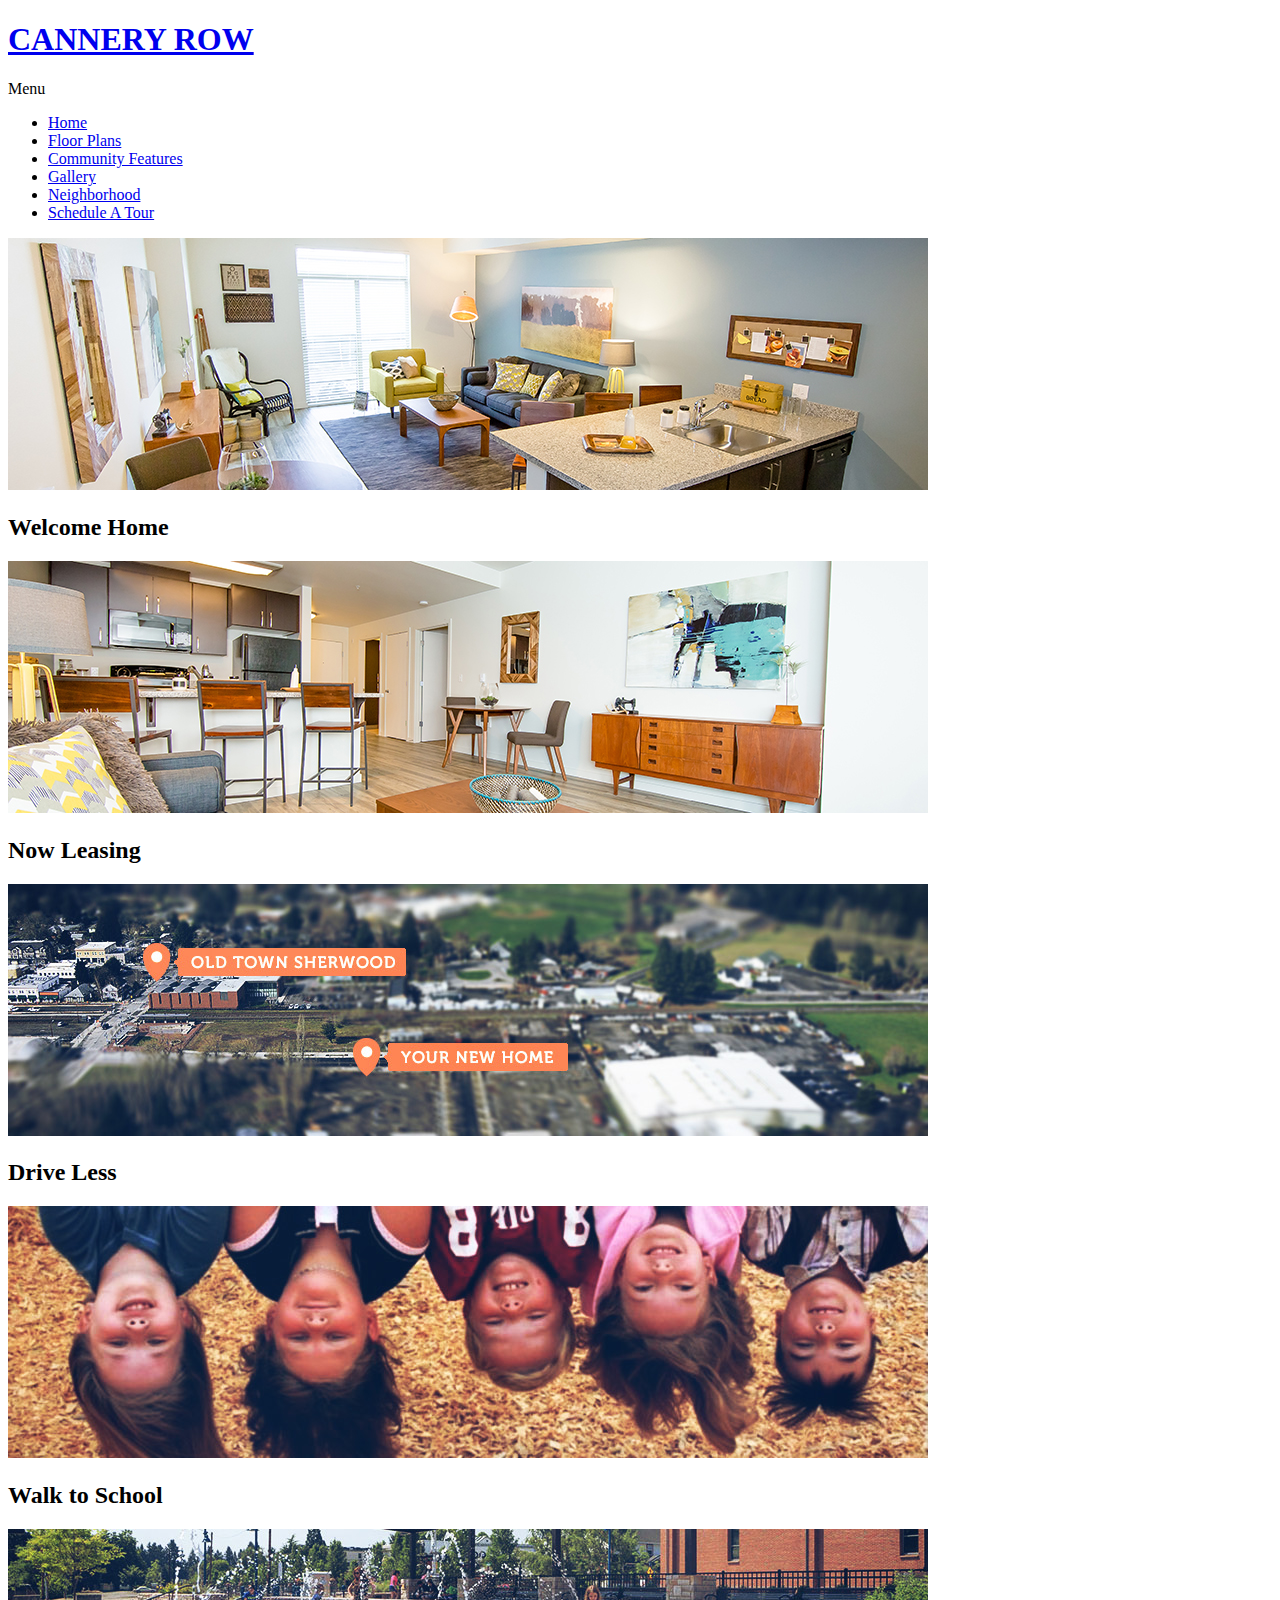
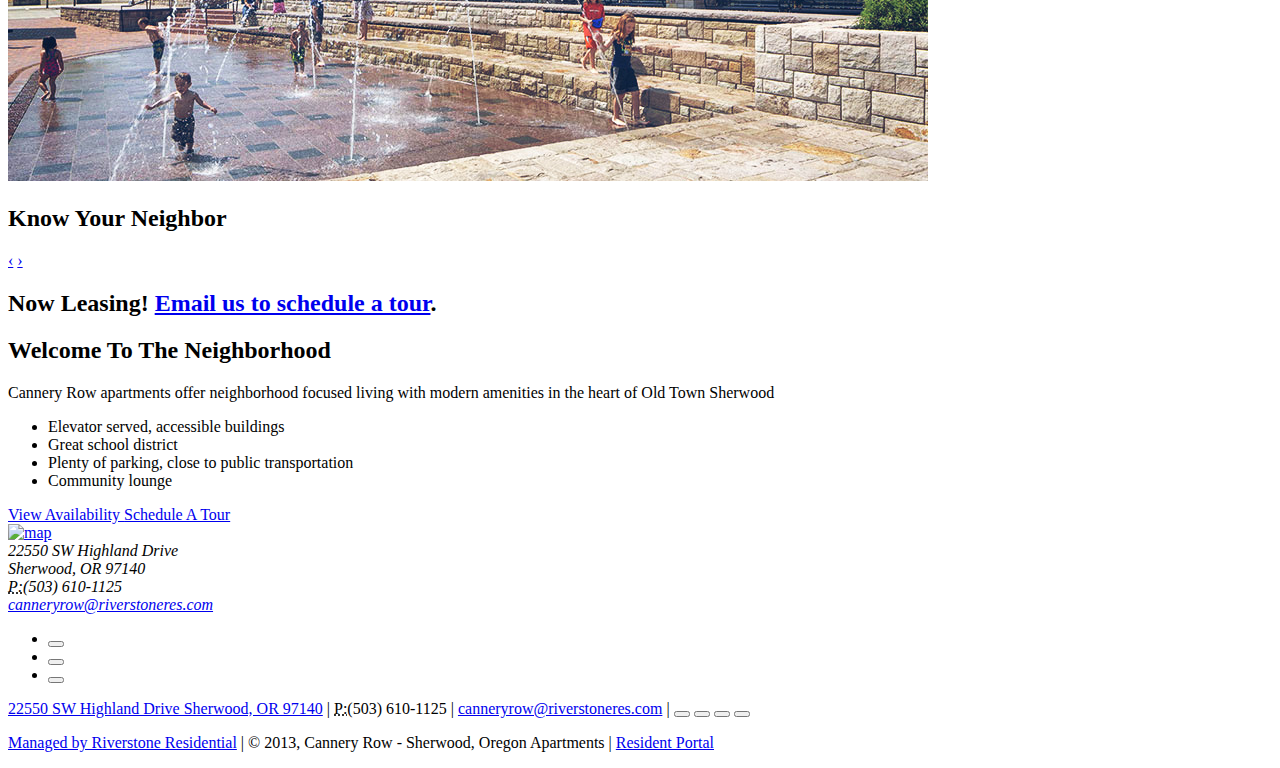
==== index.html @ 4dba92df "Final image updates" ====
<!DOCTYPE html>
<html lang="en" id="home">
    <head>
        <meta charset="utf-8">
        <title>Live At Cannery Row - Apartment's Sherwood</title>
        <meta name="description" content="Live At Cannery Row - Apartments in Sherwood, OR">
        <meta http-equiv="X-UA-Compatible" content="IE=edge,chrome=1">
        <meta name="viewport" content="width=device-width, initial-scale=1.0">
        <meta name="Description" content="Cannery Row apartments offer neighborhood focused living with modern amenities in the heart of Old Town Sherwood. Apartments are family and pet friendly, and close to public transportation." />
        <meta name="Keywords" content="Apartments, Sherwood Oregon, Cannery Square Park Apartments, Old Town Sherwood, Sherwood School District" />
        <meta name="robots" content="index, follow" />
        <meta name="revisit-after" content="3 days" />
        <meta name="copyright" content="Copyright 2013, All Rights Reserved." />
        <link rel="stylesheet" href="https://liveatcanneryrow.com/css/bootstrap.hardcorners.min.css">
        <link rel="stylesheet" href="https://netdna.bootstrapcdn.com/font-awesome/3.2.1/css/font-awesome.min.css">
        <link rel="stylesheet" href="https://liveatcanneryrow.com/css/default.css">
        <script src="https://liveatcanneryrow.com/js/respond.min.js"></script>
        <script src="https://cdnjs.cloudflare.com/ajax/libs/modernizr/2.6.2/modernizr.min.js"></script>
        <script type="text/javascript" src="https://use.typekit.net/yzh1dqu.js"></script>
        <script type="text/javascript">try{Typekit.load();}catch(e){}</script>
    </head>
    <body>
        <div id="wrapper">
            <h1 id="logo"><a href="index.html">CANNERY ROW</a></h1>
            <div id="nav">
                <a class="btn hidden-desktop" data-toggle="collapse" data-target=".nav-collapse"><i class="icon-reorder"></i> Menu</a>
                <div class="nav-collapse collapse">
                    <ul class="nav nav-pills">
                        <li class="active"><a href="index.html">Home</a></li>
                        <li><a href="floorplans.html">Floor Plans</a></li>
                        <li><a href="amenities.html">Community Features</a></li>
                        <li><a href="gallery.html">Gallery</a></li>
                        <li><a href="neighborhood.html">Neighborhood</a></li>
                        <li class="appt"><a href="mailto:canneryrow@riverstoneres.com">Schedule A Tour</a></li>
                    </ul>
                </div>
            </div>
            <div id="myCarousel" class="carousel slide">
                <div class="carousel-inner">
                    <div class="item active">
                        <img src="img/open-floor-plan.jpg" alt="Modern apartment with open floorplan">
                        <div class="container pull-right hidden-phone">
                            <div class="carousel-caption">
                                <h2>Welcome Home</h2>
                            </div>
                        </div>
                    </div>
                    <div class="item">
                        <img src="img/modern-kitchen.jpg" alt="Open kitche with entertainment area">
                        <div class="container pull-right hidden-phone">
                            <div class="carousel-caption">
                                <h2>Now Leasing</h2>
                            </div>
                        </div>
                    </div>
                    <div class="item">
                        <img src="img/walk-more.jpg" alt="Sherwood, Oregon Apartment Arial Photo">
                        <div class="container pull-right hidden-phone">
                            <div class="carousel-caption">
                                <h2>Drive Less</h2>
                            </div>
                        </div>
                    </div>
                    <div class="item">
                        <img src="img/walk-to-school.jpg" alt="Kid's playing at apartments">
                        <div class="container hidden-phone">
                            <div class="carousel-caption">
                                <h2>Walk to School</h2>
                            </div>
                        </div>
                    </div>
                    <div class="item">
                        <img src="img/cannery-park.jpg" alt="Cannery Square Park family playing">
                        <div class="container hidden-phone">
                            <div class="carousel-caption">
                                <h2>Know Your Neighbor</h2>
                            </div>
                        </div>
                    </div>
                </div>
                <a class="left carousel-control hidden-phone" href="#myCarousel" data-slide="prev">&lsaquo;</a>
                <a class="right carousel-control hidden-phone" href="#myCarousel" data-slide="next">&rsaquo;</a>
                </div><!-- /#myCarousel -->
                <h2 id="notice">Now Leasing! <a href="mailto:canneryrow@riverstoneres.com">Email us to schedule a tour</a>.</h2>
                <div class="content">
                    <h2 class="col1">Welcome To The Neighborhood</h2>
                    <p class="col2">Cannery Row apartments offer neighborhood focused living with modern amenities in the heart of Old Town Sherwood</p>
                    <div class="col2">
                        <ul>
                            <li>Elevator served, accessible buildings</li>
                            <li>Great school district</li>
                            <li>Plenty of parking, close to public transportation</li>
                            <li>Community lounge</li>
                        </ul>
                        <div class="cta">
                            <a class="btn btn-1 btn-1c grn" href="http://canneryrowapts.prospectportal.com/Apartments/module/property_info/property%5Bid%5D/80428/" target="_blank">View Availability</button>
                            <a class="btn btn-1 btn-1c" href="http://canneryrowapts.prospectportal.com/Apartments/module/property_info/property%5Bid%5D/80428/" target="_blank">Schedule A Tour</a>
                        </div>
                    </div>
                    <div class="contact col1">
                        <a href="https://mapsengine.google.com/map/edit?mid=zjKNaA0zBvYQ.kiDHvvYf10wk" target="_blank"><img class="map hidden-phone" src="img/sherwood-portland-apartments-map.png" alt="map"></a>
                        <address>
                        22550 SW Highland Drive<br>
                        Sherwood, OR 97140<br>
                        <abbr title="Phone">P:</abbr>(503) 610-1125<br>
                        <a href="mailto:canneryrow@riverstoneres.com">canneryrow@riverstoneres.com</a>
                        </address>
                        <ul id="social" class="inline">
                            <li><a href="https://www.facebook.com/pages/Cannery-Row-Apartments/533443603378016" target="_blank"><button class="btn fb" type="button"><i class="icon-facebook"></i></button></a></li>
                            <li><a href="http://twitter.com/canneryrowOR" target="_blank"><button class="btn twi" type="button"><i class="icon-twitter"></i></button></a></li>
                            <li><a href="http://instagram.com/canneryrowOR" target="_blank"><button class="btn ins" type="button"><i class="icon-instagram"></i></button></a></li>
                        </ul>
                    </div>
                </div>
                <div id="footer">
                    <p id="contact-sm"><a href="http://goo.gl/maps/1Rtyf" target="_blank">22550 SW Highland Drive Sherwood, OR 97140</a>
                    | <abbr title="Phone">P:</abbr>(503) 610-1125
                    | <a href="mailto:canneryrow@riverstoneres.com">canneryrow@riverstoneres.com</a>
                    | <a href="https://www.facebook.com/pages/Cannery-Row-Apartments/533443603378016" target="_blank"><button class="btn fb sm" type="button"><i class="icon-facebook"></i></button></a>
                    <a href="http://twitter.com/canneryrowOR" target="_blank"><button class="btn twi sm" type="button"><i class="icon-twitter"></i></button></a>
                    <a href="http://instagram.com/canneryrowOR" target="_blank"><button class="btn ins sm" type="button"><i class="icon-instagram"></i></button></a>
                    <a href="/email-subscription.html"><button class="btn eml sm" type="button"><i class="icon-envelope"></i></button></a></p>
                    <p id="mgmt"><a href="http://www.riverstoneres.com/">Managed by Riverstone Residential</a> | © 2013, Cannery Row - Sherwood, Oregon Apartments | <a href="https://canneryrowapts.residentportal.com/resident_portal/?module=authentication" target="_blank">Resident Portal</a></p>
                </div>
            </div>
            <script src="http://cdnjs.cloudflare.com/ajax/libs/jquery/1.10.2/jquery.min.js"></script>
            <script src="http://netdna.bootstrapcdn.com/twitter-bootstrap/2.3.2/js/bootstrap.min.js"></script>
            <script>
            (function(i,s,o,g,r,a,m){i['GoogleAnalyticsObject']=r;i[r]=i[r]||function(){
            (i[r].q=i[r].q||[]).push(arguments)},i[r].l=1*new Date();a=s.createElement(o),
            m=s.getElementsByTagName(o)[0];a.async=1;a.src=g;m.parentNode.insertBefore(a,m)
            })(window,document,'script','//www.google-analytics.com/analytics.js','ga');
            ga('create', 'UA-7177103-11', 'liveatcanneryrow.com');
            ga('send', 'pageview');
            </script>
        </body>
    </html>
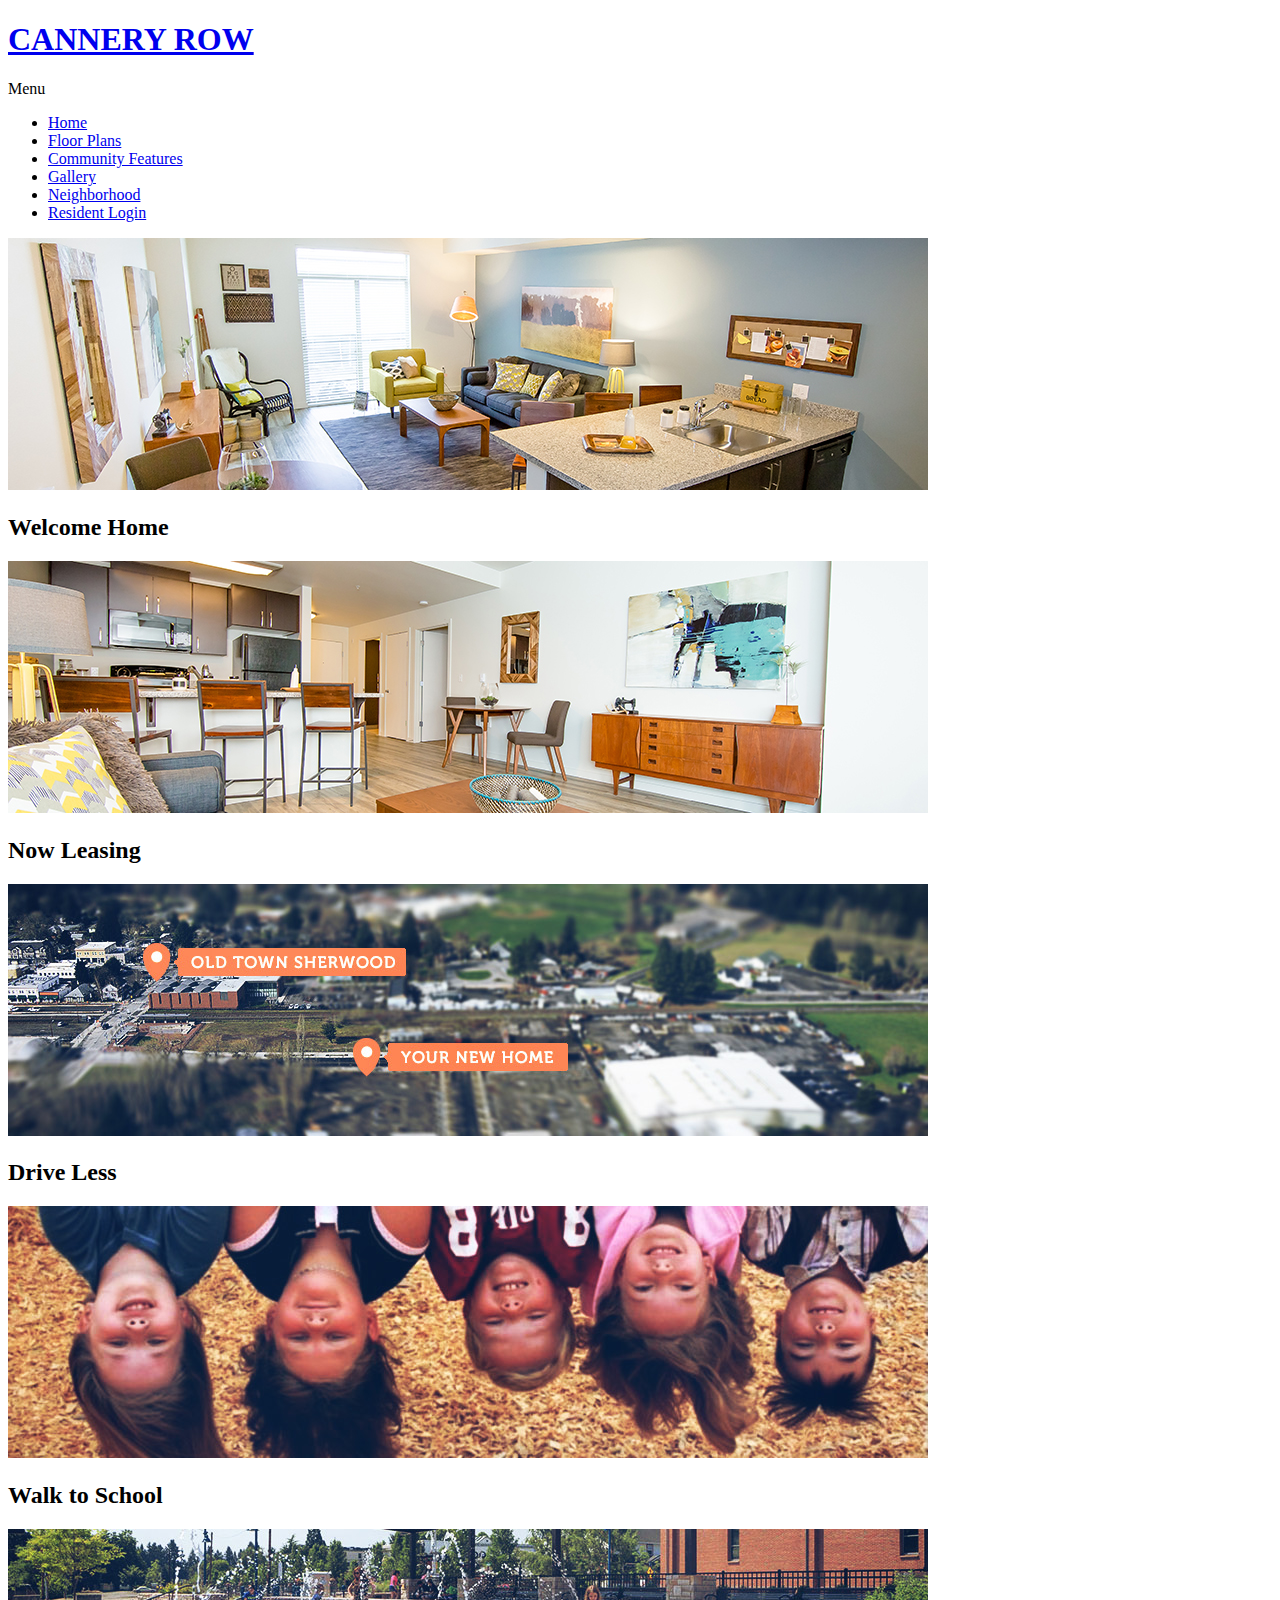
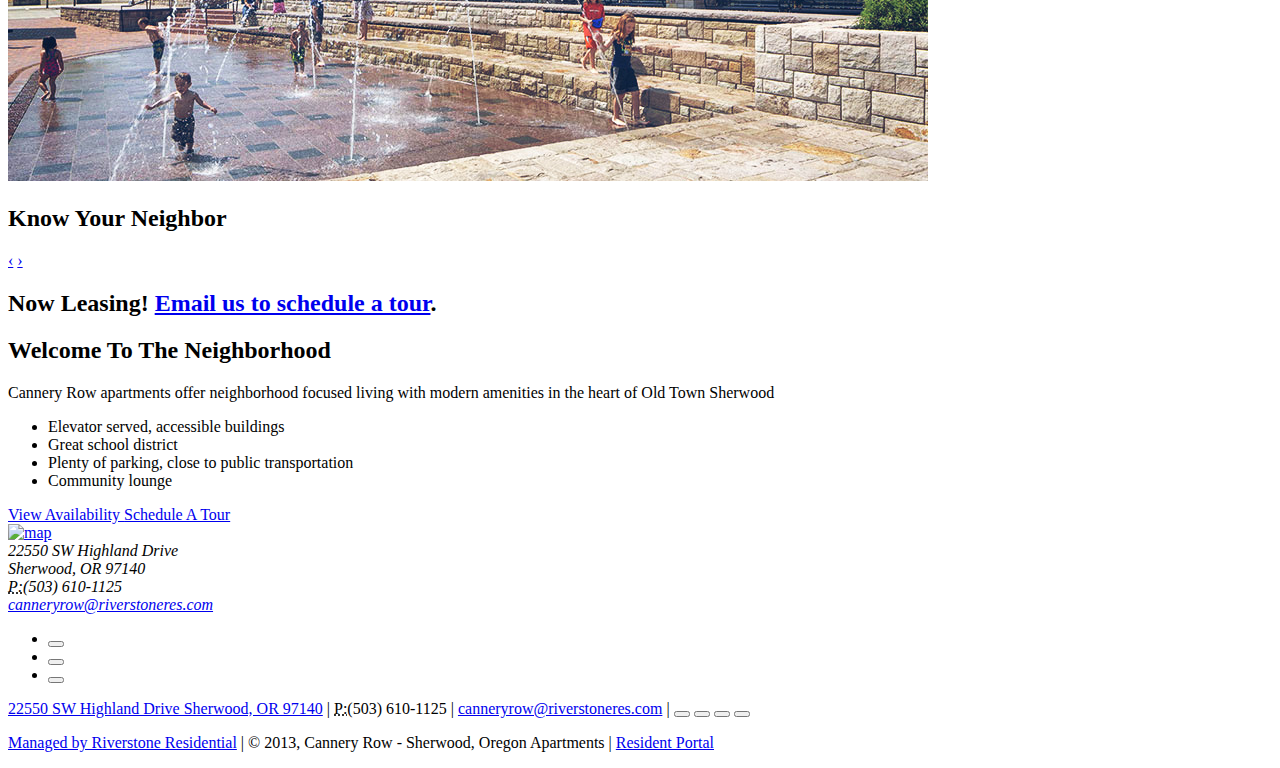
==== commit 9cb9f85e: "Replace appt button with Resident Login" ====
--- a/index.html
+++ b/index.html
@@ -31,7 +31,7 @@
                         <li><a href="amenities.html">Community Features</a></li>
                         <li><a href="gallery.html">Gallery</a></li>
                         <li><a href="neighborhood.html">Neighborhood</a></li>
-                        <li class="appt"><a href="mailto:canneryrow@riverstoneres.com">Schedule A Tour</a></li>
+                        <li class="appt"><a href="https://canneryrowapts.residentportal.com/resident_portal/?module=authentication" target="_blank">Resident Login</a></li>
                     </ul>
                 </div>
             </div>
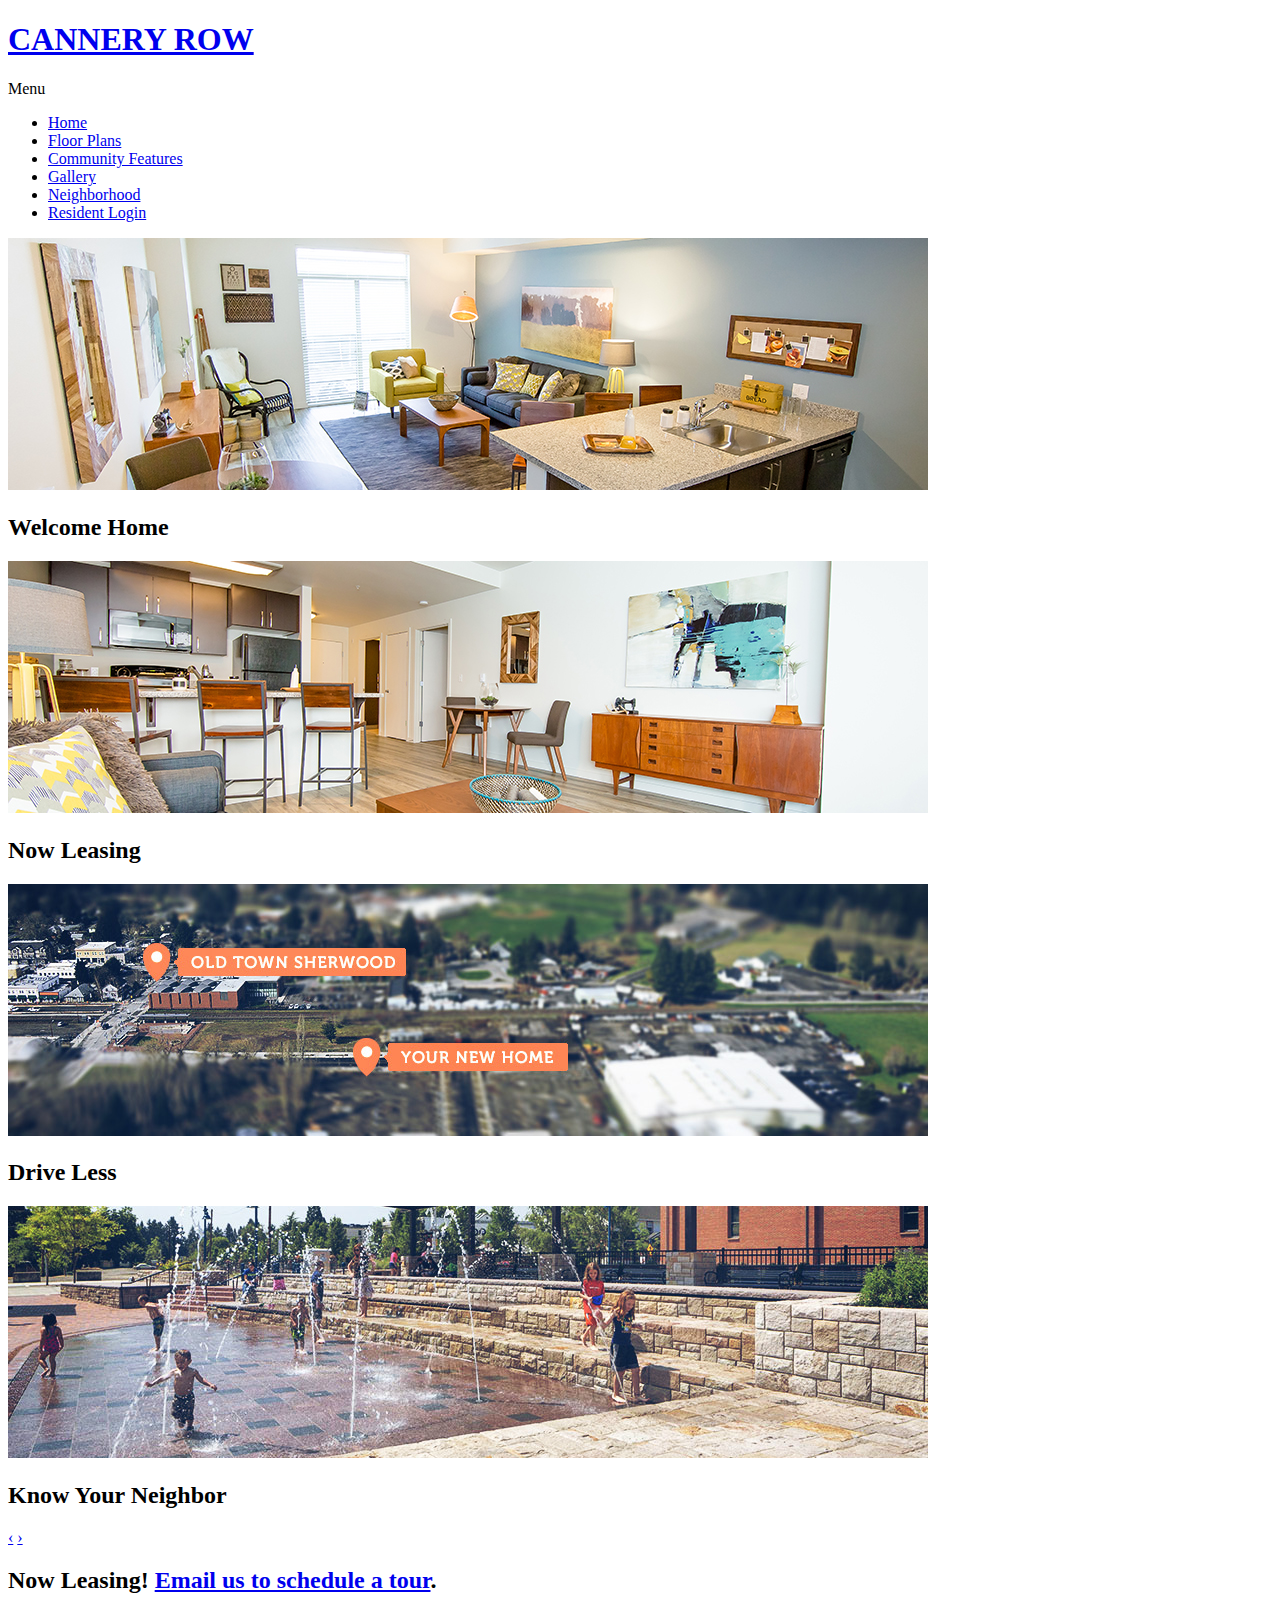
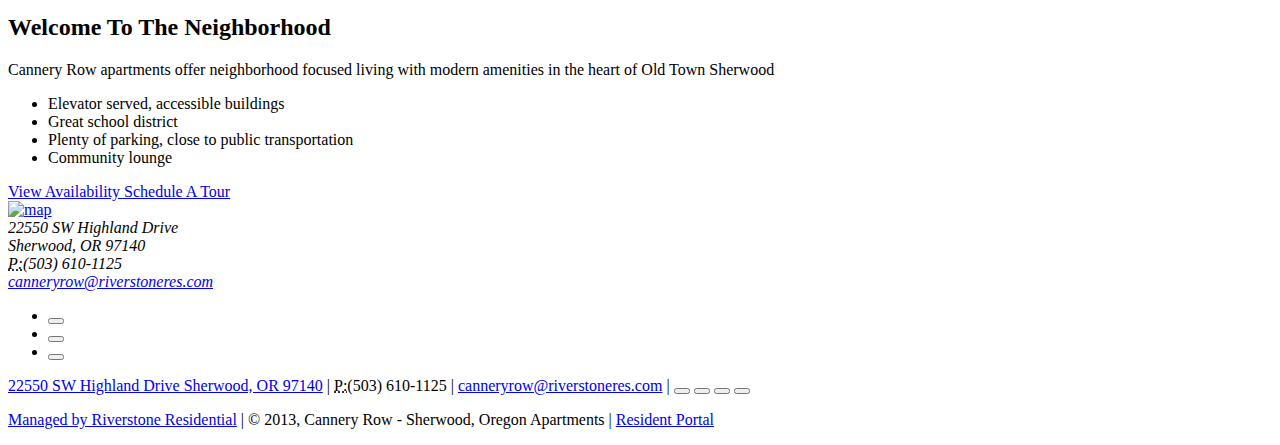
==== commit dfc9c528: "image updates" ====
--- a/index.html
+++ b/index.html
@@ -58,14 +58,6 @@
                         <div class="container pull-right hidden-phone">
                             <div class="carousel-caption">
                                 <h2>Drive Less</h2>
-                            </div>
-                        </div>
-                    </div>
-                    <div class="item">
-                        <img src="img/walk-to-school.jpg" alt="Kid's playing at apartments">
-                        <div class="container hidden-phone">
-                            <div class="carousel-caption">
-                                <h2>Walk to School</h2>
                             </div>
                         </div>
                     </div>
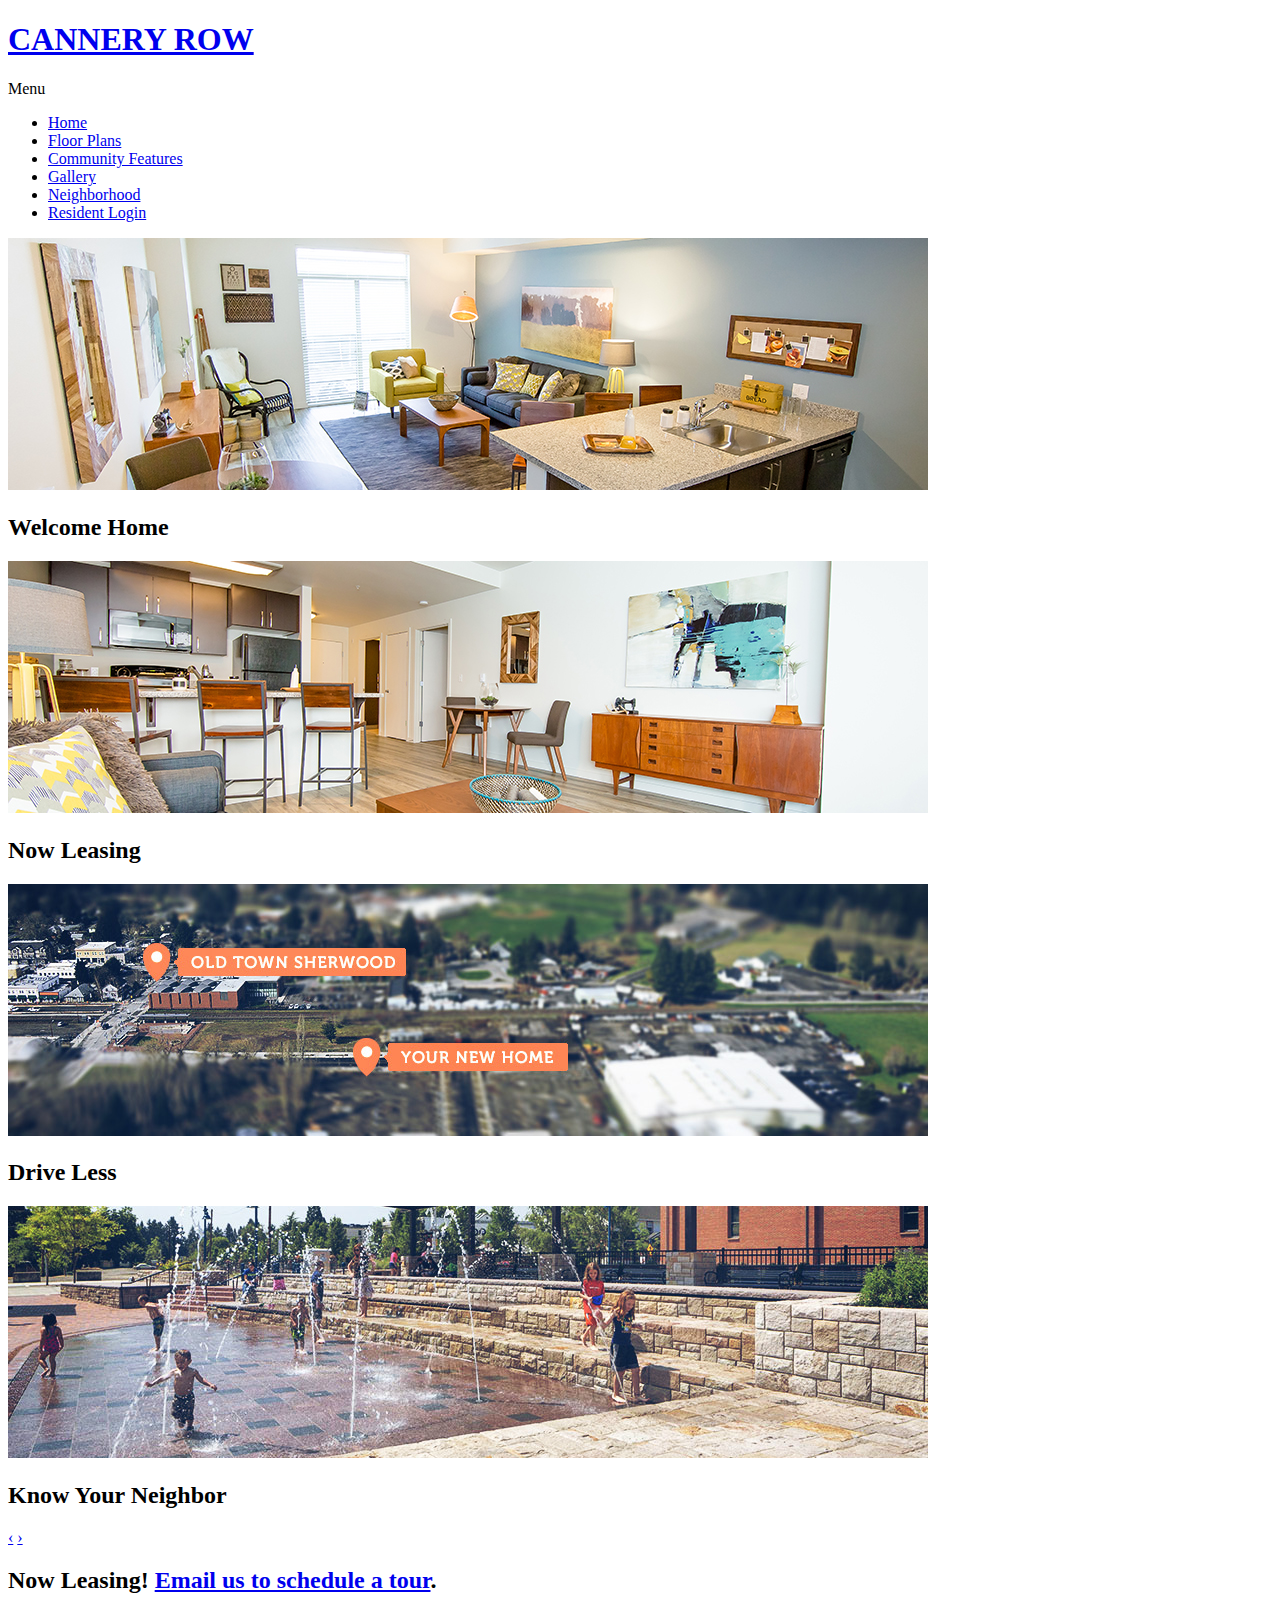
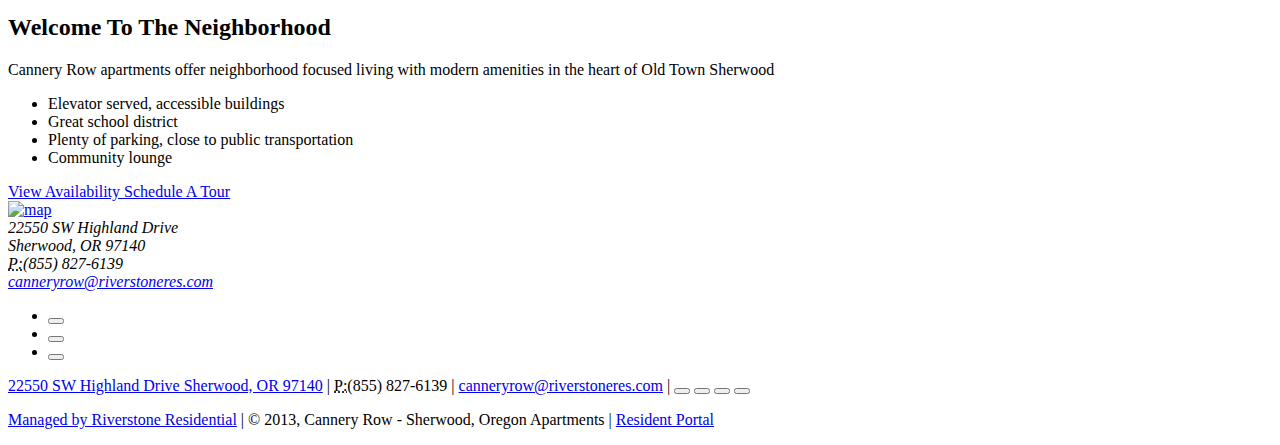
==== commit 8574dcbb: "Updated phone #" ====
--- a/index.html
+++ b/index.html
@@ -94,7 +94,7 @@
                         <address>
                         22550 SW Highland Drive<br>
                         Sherwood, OR 97140<br>
-                        <abbr title="Phone">P:</abbr>(503) 610-1125<br>
+                        <abbr title="Phone">P:</abbr>(855) 827-6139<br>
                         <a href="mailto:canneryrow@riverstoneres.com">canneryrow@riverstoneres.com</a>
                         </address>
                         <ul id="social" class="inline">
@@ -106,7 +106,7 @@
                 </div>
                 <div id="footer">
                     <p id="contact-sm"><a href="http://goo.gl/maps/1Rtyf" target="_blank">22550 SW Highland Drive Sherwood, OR 97140</a>
-                    | <abbr title="Phone">P:</abbr>(503) 610-1125
+                    | <abbr title="Phone">P:</abbr>(855) 827-6139
                     | <a href="mailto:canneryrow@riverstoneres.com">canneryrow@riverstoneres.com</a>
                     | <a href="https://www.facebook.com/pages/Cannery-Row-Apartments/533443603378016" target="_blank"><button class="btn fb sm" type="button"><i class="icon-facebook"></i></button></a>
                     <a href="http://twitter.com/canneryrowOR" target="_blank"><button class="btn twi sm" type="button"><i class="icon-twitter"></i></button></a>
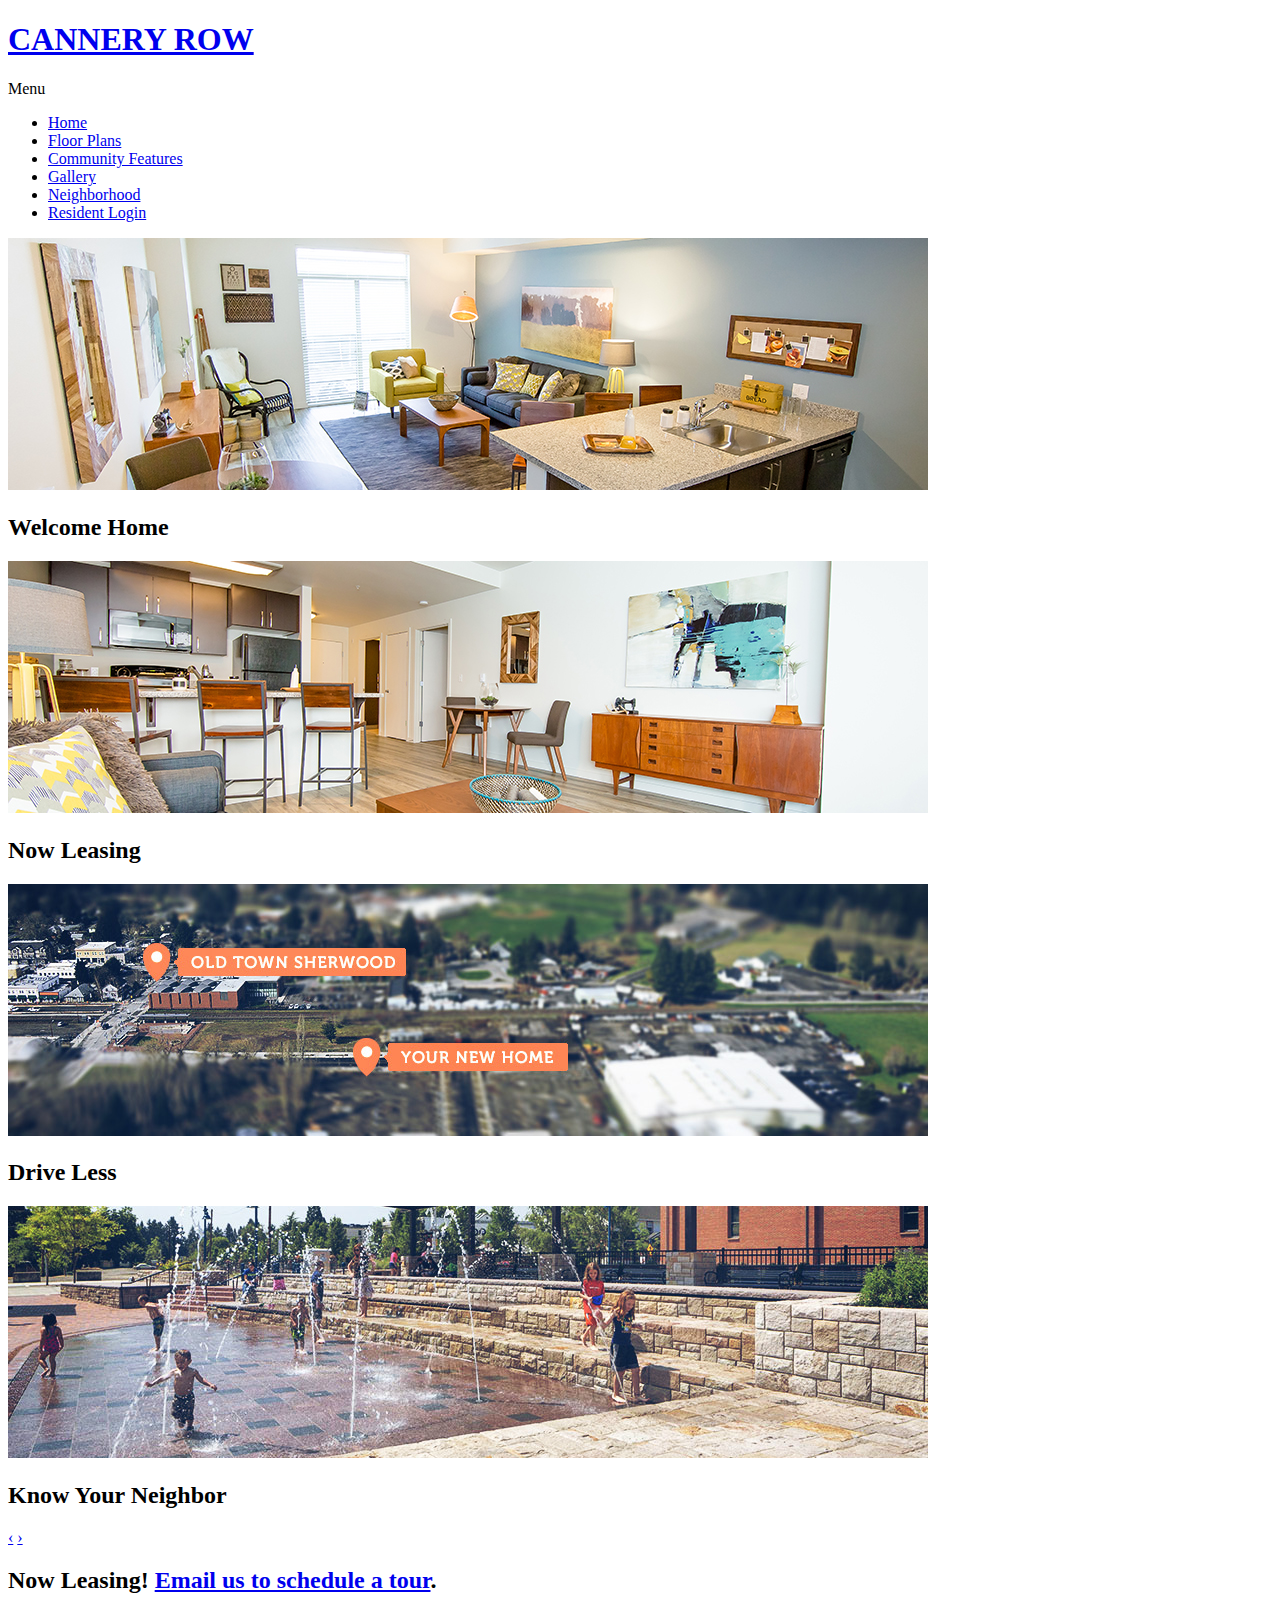
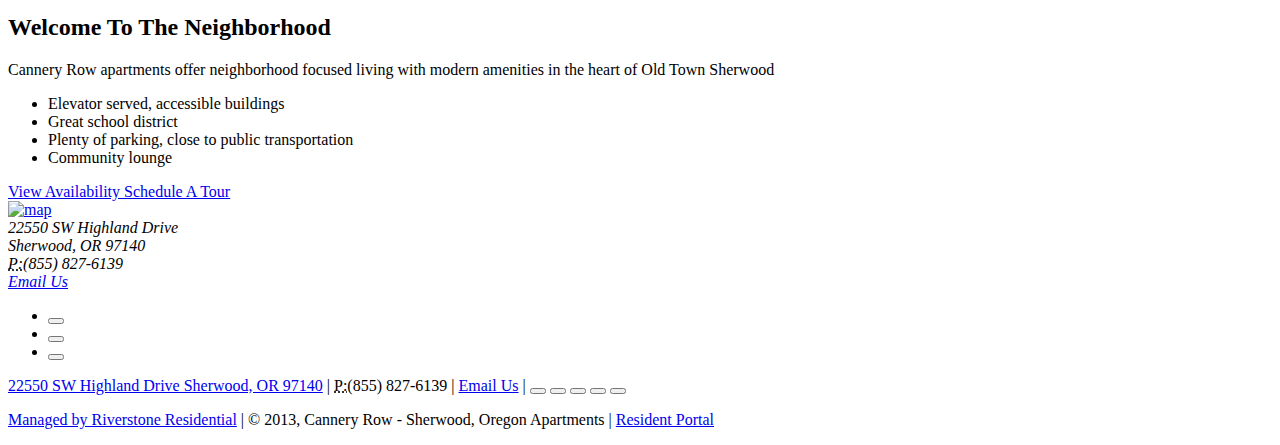
==== commit 233ad536: "Final image updates" ====
--- a/index.html
+++ b/index.html
@@ -73,7 +73,7 @@
                 <a class="left carousel-control hidden-phone" href="#myCarousel" data-slide="prev">&lsaquo;</a>
                 <a class="right carousel-control hidden-phone" href="#myCarousel" data-slide="next">&rsaquo;</a>
                 </div><!-- /#myCarousel -->
-                <h2 id="notice">Now Leasing! <a href="mailto:canneryrow@riverstoneres.com">Email us to schedule a tour</a>.</h2>
+                <h2 id="notice">Now Leasing! <a href="mailto:CanneryRow009@myLTSmail.com">Email us to schedule a tour</a>.</h2>
                 <div class="content">
                     <h2 class="col1">Welcome To The Neighborhood</h2>
                     <p class="col2">Cannery Row apartments offer neighborhood focused living with modern amenities in the heart of Old Town Sherwood</p>
@@ -95,7 +95,7 @@
                         22550 SW Highland Drive<br>
                         Sherwood, OR 97140<br>
                         <abbr title="Phone">P:</abbr>(855) 827-6139<br>
-                        <a href="mailto:canneryrow@riverstoneres.com">canneryrow@riverstoneres.com</a>
+                        <a href="mailto:CanneryRow009@myLTSmail.com ">Email Us</a>
                         </address>
                         <ul id="social" class="inline">
                             <li><a href="https://www.facebook.com/pages/Cannery-Row-Apartments/533443603378016" target="_blank"><button class="btn fb" type="button"><i class="icon-facebook"></i></button></a></li>
@@ -107,11 +107,18 @@
                 <div id="footer">
                     <p id="contact-sm"><a href="http://goo.gl/maps/1Rtyf" target="_blank">22550 SW Highland Drive Sherwood, OR 97140</a>
                     | <abbr title="Phone">P:</abbr>(855) 827-6139
-                    | <a href="mailto:canneryrow@riverstoneres.com">canneryrow@riverstoneres.com</a>
+                    | <a href="mailto:CanneryRow009@myLTSmail.com ">Email Us</a>
                     | <a href="https://www.facebook.com/pages/Cannery-Row-Apartments/533443603378016" target="_blank"><button class="btn fb sm" type="button"><i class="icon-facebook"></i></button></a>
+                    
                     <a href="http://twitter.com/canneryrowOR" target="_blank"><button class="btn twi sm" type="button"><i class="icon-twitter"></i></button></a>
+                    
                     <a href="http://instagram.com/canneryrowOR" target="_blank"><button class="btn ins sm" type="button"><i class="icon-instagram"></i></button></a>
-                    <a href="/email-subscription.html"><button class="btn eml sm" type="button"><i class="icon-envelope"></i></button></a></p>
+
+                    <a href="https://plus.google.com/+CanneryRowApartmentsSherwood/" target="_blank"><button class="btn ins sm" type="button"><i class="icon-google-plus"></i></button></a>
+                    
+                    <a href="/email-subscription.html"><button class="btn eml sm" type="button"><i class="icon-envelope"></i></button></a>
+                    </p>
+
                     <p id="mgmt"><a href="http://www.riverstoneres.com/">Managed by Riverstone Residential</a> | © 2013, Cannery Row - Sherwood, Oregon Apartments | <a href="https://canneryrowapts.residentportal.com/resident_portal/?module=authentication" target="_blank">Resident Portal</a></p>
                 </div>
             </div>
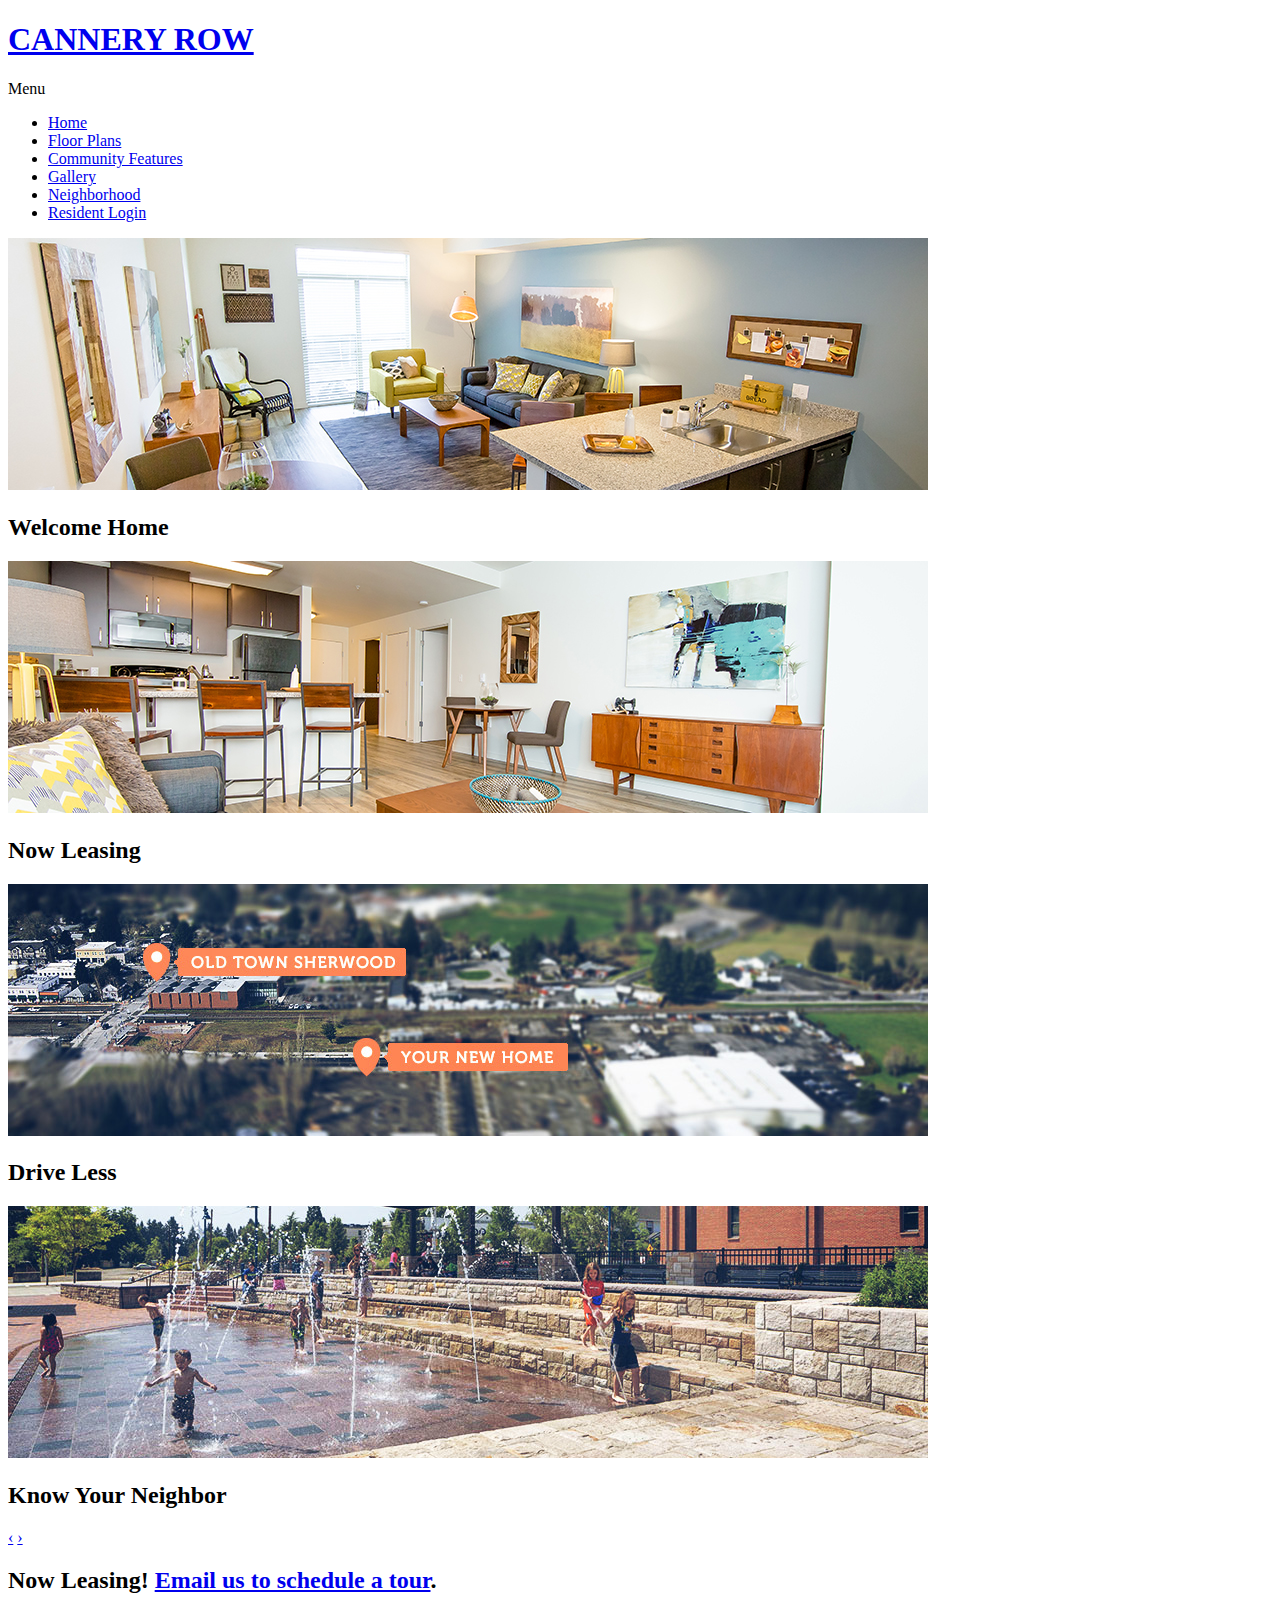
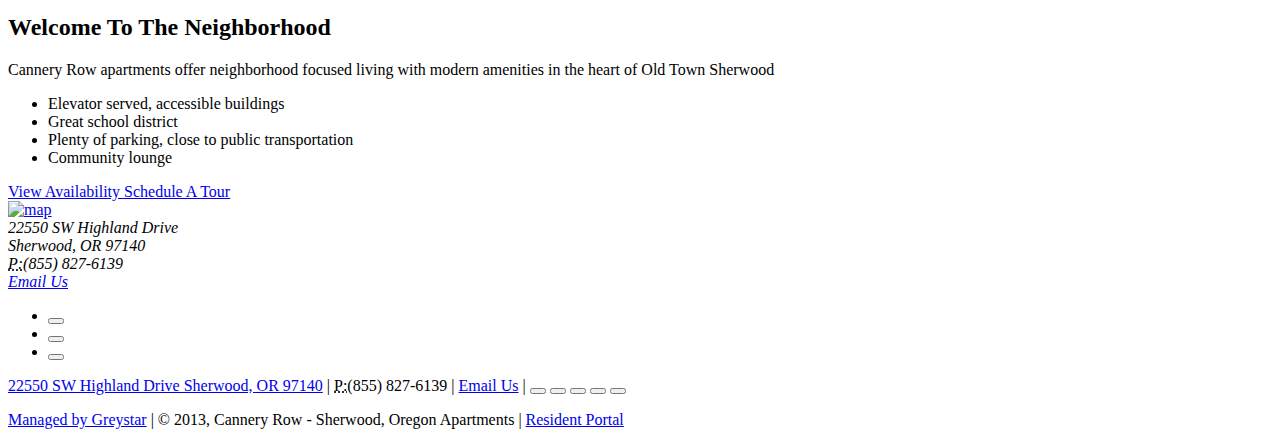
==== commit 0c91efaa: "Change Riverstone to Greystar" ====
--- a/index.html
+++ b/index.html
@@ -119,7 +119,7 @@
                     <a href="/email-subscription.html"><button class="btn eml sm" type="button"><i class="icon-envelope"></i></button></a>
                     </p>
 
-                    <p id="mgmt"><a href="http://www.riverstoneres.com/">Managed by Riverstone Residential</a> | © 2013, Cannery Row - Sherwood, Oregon Apartments | <a href="https://canneryrowapts.residentportal.com/resident_portal/?module=authentication" target="_blank">Resident Portal</a></p>
+                    <p id="mgmt"><a href="http://www.greystar.com/">Managed by Greystar</a> | © 2013, Cannery Row - Sherwood, Oregon Apartments | <a href="https://canneryrowapts.residentportal.com/resident_portal/?module=authentication" target="_blank">Resident Portal</a></p>
                 </div>
             </div>
             <script src="http://cdnjs.cloudflare.com/ajax/libs/jquery/1.10.2/jquery.min.js"></script>
